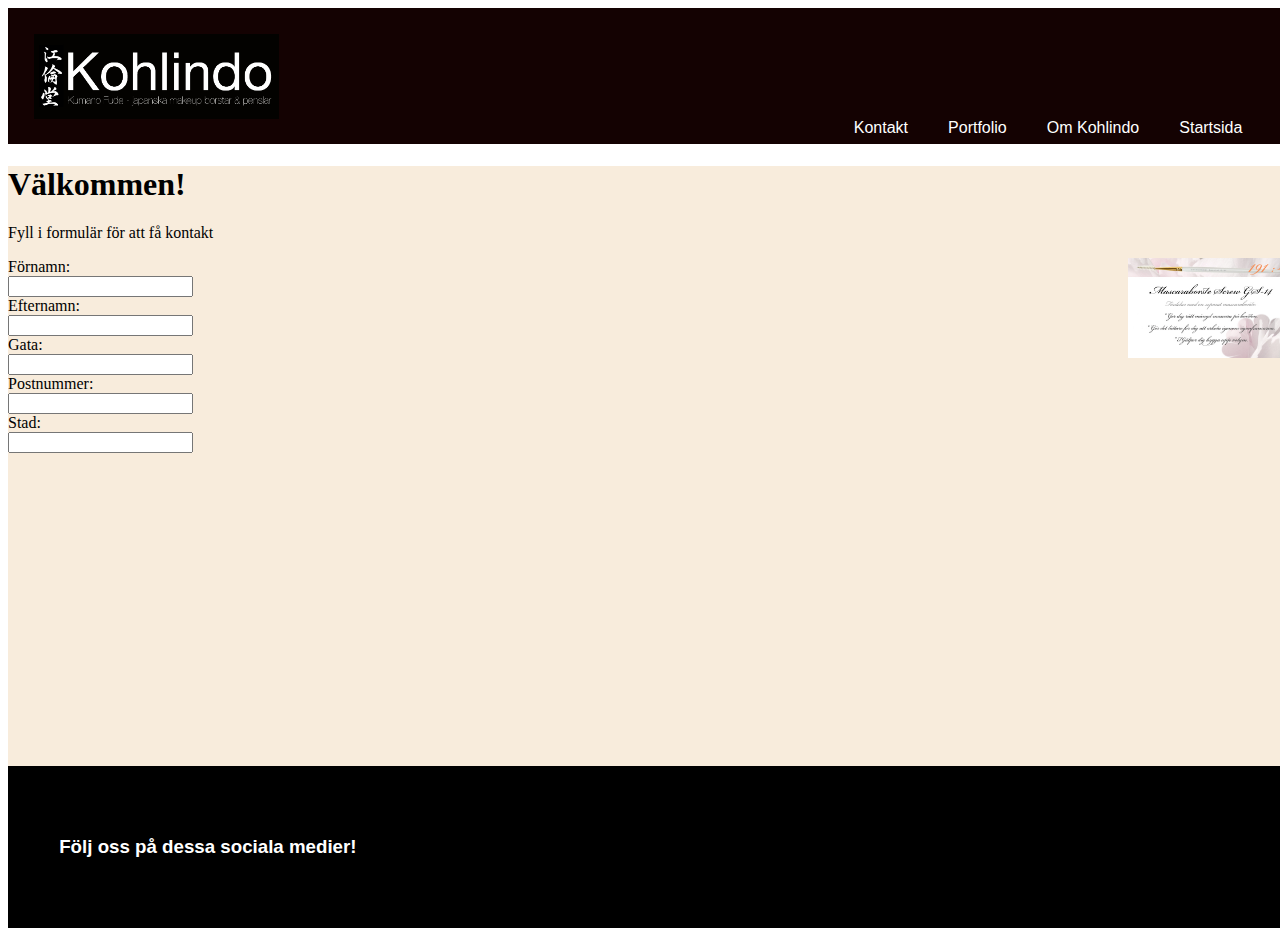
==== kontakt.html @ 24d4a863 "hemsidan test" ====
<!DOCTYPE html>
<html lang="en">
<head>
    <meta charset="UTF-8">
    <meta http-equiv="X-UA-Compatible" content="IE=edge">
    <meta name="viewport" content="width=device-width, initial-scale=1.0">
    <link rel="stylesheet" href="/css/style.css">
    <title>Malin´s sida</title>
   
</head>

<body>
    
<header>
    <div class="clearfix">
         <img id="logo" src="img/logo-kohlindo.jpg" alt="Kohlindo">
        </div>
    <nav>
        
        <a href="index.html">Startsida</a>
        <a href="ommig.html">Om Kohlindo</a>
        <a href="portfolio.html">Portfolio</a>
        <a href="kontakt.html">Kontakt</a>

       


    </nav>


</header>


<main>
    <h1> Välkommen!</h1>
    <p>Fyll i formulär för att få kontakt</p>

    <div>
        <img class="ogonbrynspensel" src="img/tipsogonbrynspensel.jpg" alt="ogonbrynspensel" height= "100">

      </div>
    
      <form>
        <label for="fname">Förnamn:</label><br>
        <input type="text" id="fname" name="fname"><br>
        <label for="lname">Efternamn:</label><br>
        <input type="text" id="lname" name="lname"><br>
        <label for="lname">Gata:</label><br>
        <input type="text" id="lname" name="lname"><br>
        <label for="lname">Postnummer:</label><br>
        <input type="text" id="lname" name="lname"><br>
        <label for="lname">Stad:</label><br>
        <input type="text" id="lname" name="lname"<br>
      </form>

</main>

<footer>
    <h3>Följ oss på dessa sociala medier!</h3>
    </footer>
</body>
</html>
---- css/style.css ----
* {

    box-sizing: border-box;
    
    }


body {
    width: 100%;

}

header {
    background-color: rgb(20, 2, 2); opacity: 100%;
    padding: 2%;
    margin: 0px;
}
.clearfix {
    overflow: auto;
  }

#logo { 

    display: inline-block;
    width: 20%;
    height: auto;
    float: left;
}

.pensel {
    width: 7%;
    height: auto;
    }

header nav a {
    text-decoration: none;
   font-family: Verdana, Geneva, Tahoma, sans-serif;
    padding: 0px 20px 10px 20px;
    color: white;
    float: right;
}

main {
    background-color: rgba(247, 234, 217, 0.911); 
    height: 600px;
}

.ogonbrynspensel {
    float: right;
    width: auto;
  }

  .om kohlindo {
    width: 7%;
    height: auto;
  }
footer {
    background-color: black; opacity: 100%;
    padding: 4%;
    text-decoration: none;
    font-family: Verdana, Geneva, Tahoma, sans-serif;
     padding: auto;
     color: white;
     float: center;

}
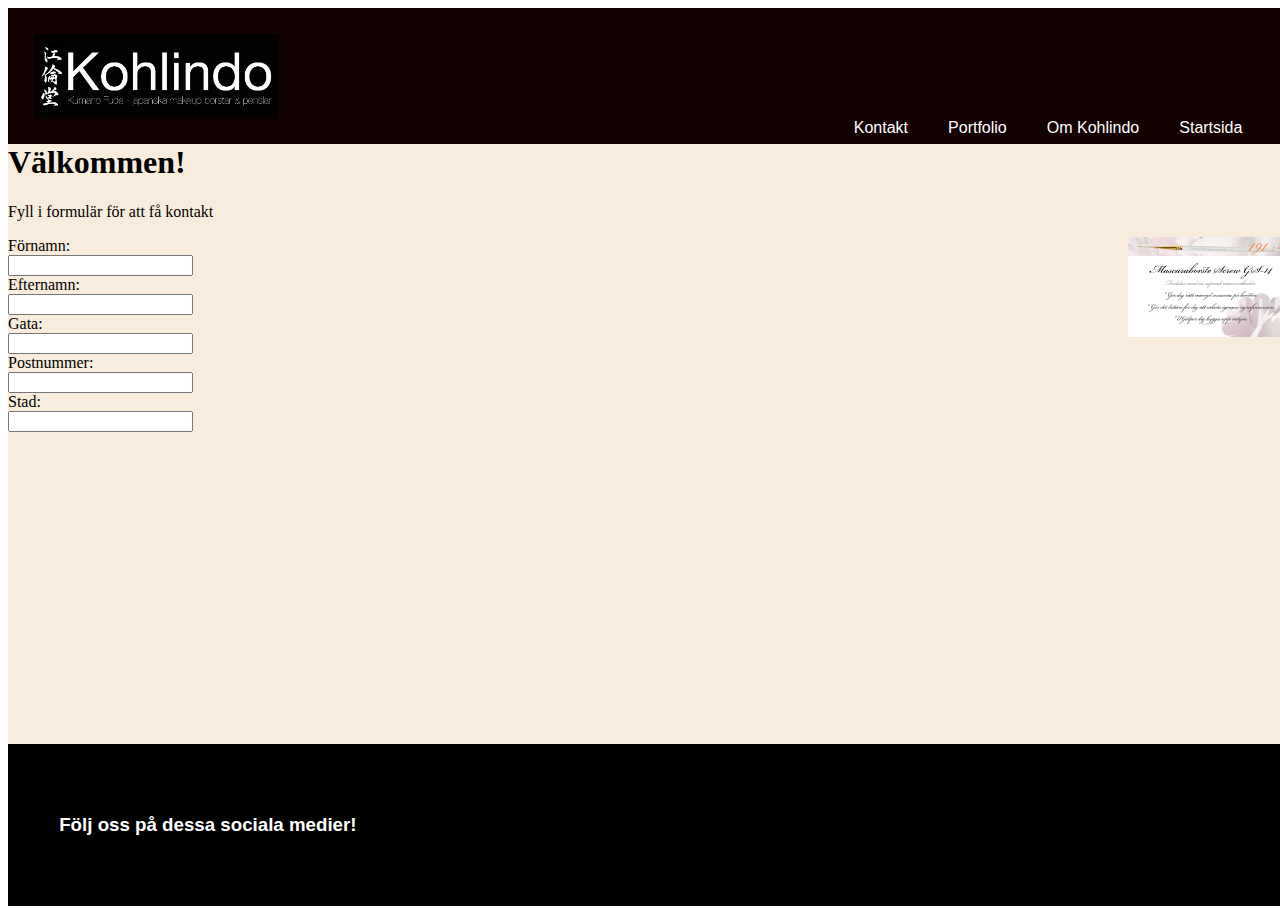
==== commit fbf40f98: "fix" ====
--- a/kontakt.html
+++ b/kontakt.html
@@ -4,7 +4,7 @@
     <meta charset="UTF-8">
     <meta http-equiv="X-UA-Compatible" content="IE=edge">
     <meta name="viewport" content="width=device-width, initial-scale=1.0">
-    <link rel="stylesheet" href="/css/style.css">
+    <link rel="stylesheet" href="css/style.css">
     <title>Malin´s sida</title>
    
 </head>
@@ -50,7 +50,7 @@
         <label for="lname">Postnummer:</label><br>
         <input type="text" id="lname" name="lname"><br>
         <label for="lname">Stad:</label><br>
-        <input type="text" id="lname" name="lname"<br>
+        <input type="text" id="lname" name="lname"
       </form>
 
 </main>
--- a/css/style.css
+++ b/css/style.css
@@ -21,7 +21,7 @@
 
 #logo { 
 
-    display: inline-block;
+    display: block;
     width: 20%;
     height: auto;
     float: left;
@@ -44,14 +44,16 @@
     background-color: rgba(247, 234, 217, 0.911); 
     height: 600px;
 }
-
+main h1 {
+    margin-top: 0px;
+}
 .ogonbrynspensel {
     float: right;
     width: auto;
   }
 
-  .om kohlindo {
-    width: 7%;
+  .omkohlindo {
+    width: 30%;
     height: auto;
   }
 footer {
